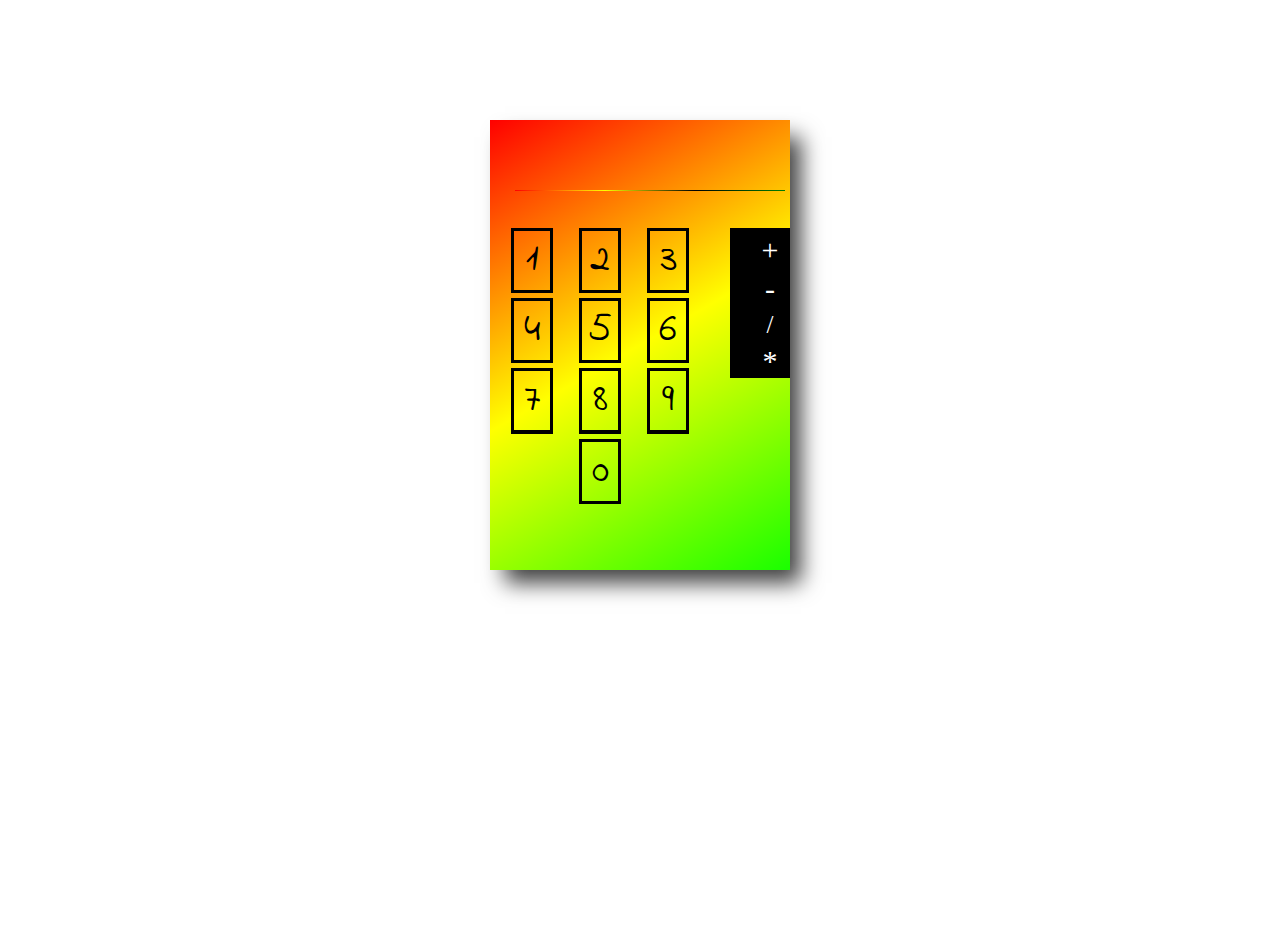
==== index.html @ 1f35375e "change calc to index" ====
<!doctype html>
<html>
    <head>
        <link rel="stylesheet" type="text/css" href="Calculator.css">
    </head>
    
    <body>
        <div id="Container">
            <div id="Calculator">
                <div id="head_display">
                    <li style="list-style-type: none; position:absolute;padding-right:10px;bottom:0px; right:0px; font-size:36px;"><span id="blinker"> | </span></li>
                   
                </div>
                 <hr width=90%; color="white" style="margin-top:2px;margin-right:5px;float:right;    border: 0;
    height: 1px;
    background: #333;
    background-image: linear-gradient(to right, red,yellow,black,green);">
                
                <div id="num_ops">
                    <div id="nums">
                        <ul style="color:yellow">
                            <li>1</li>
                            <li>2</li>
                            <li>3</li>
                        </ul>
                        <ul style="color:black">
                            <li>4</li>
                            <li>5</li>
                            <li>6</li>
                        </ul>
                        <ul style="color:green">
                            <li  style="border-bottom:4px solid black">7</li>
                            <li  style="border-bottom:4px solid black">8</li>
                            <li  style="border-bottom:4px solid black">9</li>
                        </ul>
                        <ul style="color:yellow">
                            <li>0</li>
                        </ul>
                    </div>
                    <div id="ops">
                        <ul>
                            <li>+</li>
                            <li>-</li>
                            <li>/</li>
                            <li>*</li>
                        </ul>
                    </div>
                    
                </div>
            </div>
        </div>
    </body>
    <script src="Calculator.js"></script>
</html>
---- Calculator.css ----
@font-face {
  font-family: nums;
  src: url(exo2-semibold.ttf); }
@font-face {
  font-family: chill;
  src: url(IndieFlower.ttf); }
* {
  box-sizing: border-box;
  margin: 0;
  padding: 0; }
  * li {
    user-select: none; }
  * body {
    height: 99vh;
    overflow: hidden; }
    * body #Container {
      margin-top: 50px;
      padding: 70px 0px;
      text-align: center; }
      * body #Container #Calculator {
        background: linear-gradient(150deg, red, yellow, #1aff00);
        -webkit-box-shadow: 13px 15px 21px -2px rgba(0, 0, 0, 0.75);
        -moz-box-shadow: 13px 15px 21px -2px rgba(0, 0, 0, 0.75);
        box-shadow: 13px 15px 21px -2px rgba(0, 0, 0, 0.75);
        display: inline-block;
        height: 450px;
        width: 300px; }
        * body #Container #Calculator #head_display:hover li {
          opacity: 0; }
        * body #Container #Calculator #head_display {
          height: 15%;
          color: black;
          position: relative; }
        * body #Container #Calculator #num_ops {
          height: 85%;
          padding-top: 40px;
          text-align: center;
          user-select: none; }
          * body #Container #Calculator #num_ops #nums {
            display: inline-block;
            float: left;
            font-family: chill;
            height: 80%;
            margin-left: 15px;
            width: 70%; }
            * body #Container #Calculator #num_ops #nums ul {
              margin-top: 5px; }
              * body #Container #Calculator #num_ops #nums ul li {
                border: 3px solid black;
                color: black;
                cursor: pointer;
                z-index: 10;
                display: inline-block;
                font-size: 40px;
                margin-right: 20px;
                text-align: center;
                width: 20%;
                list-style-type: none; }
            * body #Container #Calculator #num_ops #nums ul:first-child {
              margin-top: 0px; }
          * body #Container #Calculator #num_ops #ops {
            background-color: black;
            color: white;
            display: inline-block;
            float: right;
            font-family: nums;
            vertical-align: top;
            width: 20%; }
            * body #Container #Calculator #num_ops #ops ul {
              height: 100%;
              font-size: 30px;
              margin-left: 20px;
              text-align: center; }
              * body #Container #Calculator #num_ops #ops ul li:nth-child(3) {
                font-size: 25px; }
              * body #Container #Calculator #num_ops #ops ul li {
                list-style-type: none;
                margin-top: 5px;
                cursor: pointer; }

/*# sourceMappingURL=Calculator.css.map */
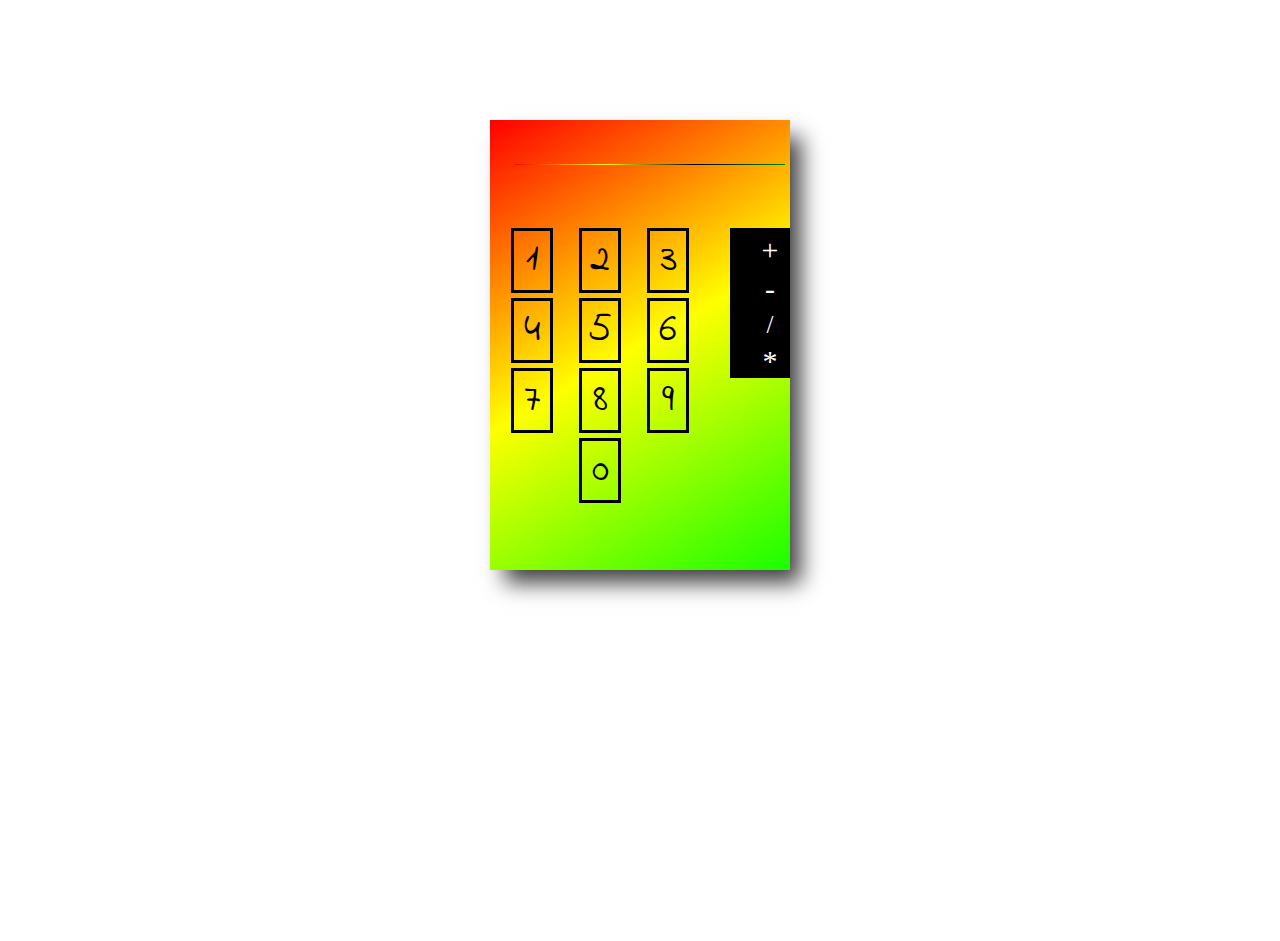
==== commit 86ca2873: "added onclick events/ minor layout tweaks" ====
--- a/index.html
+++ b/index.html
@@ -8,41 +8,41 @@
         <div id="Container">
             <div id="Calculator">
                 <div id="head_display">
-                    <li style="list-style-type: none; position:absolute;padding-right:10px;bottom:0px; right:0px; font-size:36px;"><span id="blinker"> | </span></li>
-                   
-                </div>
-                 <hr width=90%; color="white" style="margin-top:2px;margin-right:5px;float:right;    border: 0;
+                    <li style="list-style-type: none; padding-right:10px;bottom:0px; right:0px; font-size:36px;width:100%;"><p id="textBox" style="display:inline-block" ><span id="blinker">|</span></p></li>
+                   <hr width=90%; color="white" style="margin-top:2px;margin-right:5px;float:right;   border: 0;
     height: 1px;
     background: #333;
     background-image: linear-gradient(to right, red,yellow,black,green);">
+                </div>
+                 
                 
                 <div id="num_ops">
                     <div id="nums">
                         <ul style="color:yellow">
-                            <li>1</li>
-                            <li>2</li>
-                            <li>3</li>
+                            <li onclick = "Write('1')">1</li>
+                            <li onclick = "Write('2')">2</li>
+                            <li onclick = "Write('3')">3</li>
                         </ul>
                         <ul style="color:black">
-                            <li>4</li>
-                            <li>5</li>
-                            <li>6</li>
+                            <li onclick = "Write('4')">4</li>
+                            <li onclick = "Write('5')">5</li>
+                            <li onclick = "Write('6')">6</li>
                         </ul>
                         <ul style="color:green">
-                            <li  style="border-bottom:4px solid black">7</li>
-                            <li  style="border-bottom:4px solid black">8</li>
-                            <li  style="border-bottom:4px solid black">9</li>
+                            <li onclick = "Write('7')">7</li>
+                            <li onclick = "Write('8')">8</li> 
+                            <li onclick = "Write('9')">9</li>
                         </ul>
                         <ul style="color:yellow">
-                            <li>0</li>
+                            <li onclick = "Write('9')">0</li>
                         </ul>
                     </div>
                     <div id="ops">
                         <ul>
-                            <li>+</li>
-                            <li>-</li>
-                            <li>/</li>
-                            <li>*</li>
+                            <li onclick = "Write('+')">+</li>
+                            <li onclick = "Write('-')">-</li>
+                            <li onclick = "Write('/')">/</li>
+                            <li onclick = "Write('*')">*</li>
                         </ul>
                     </div>
                     
